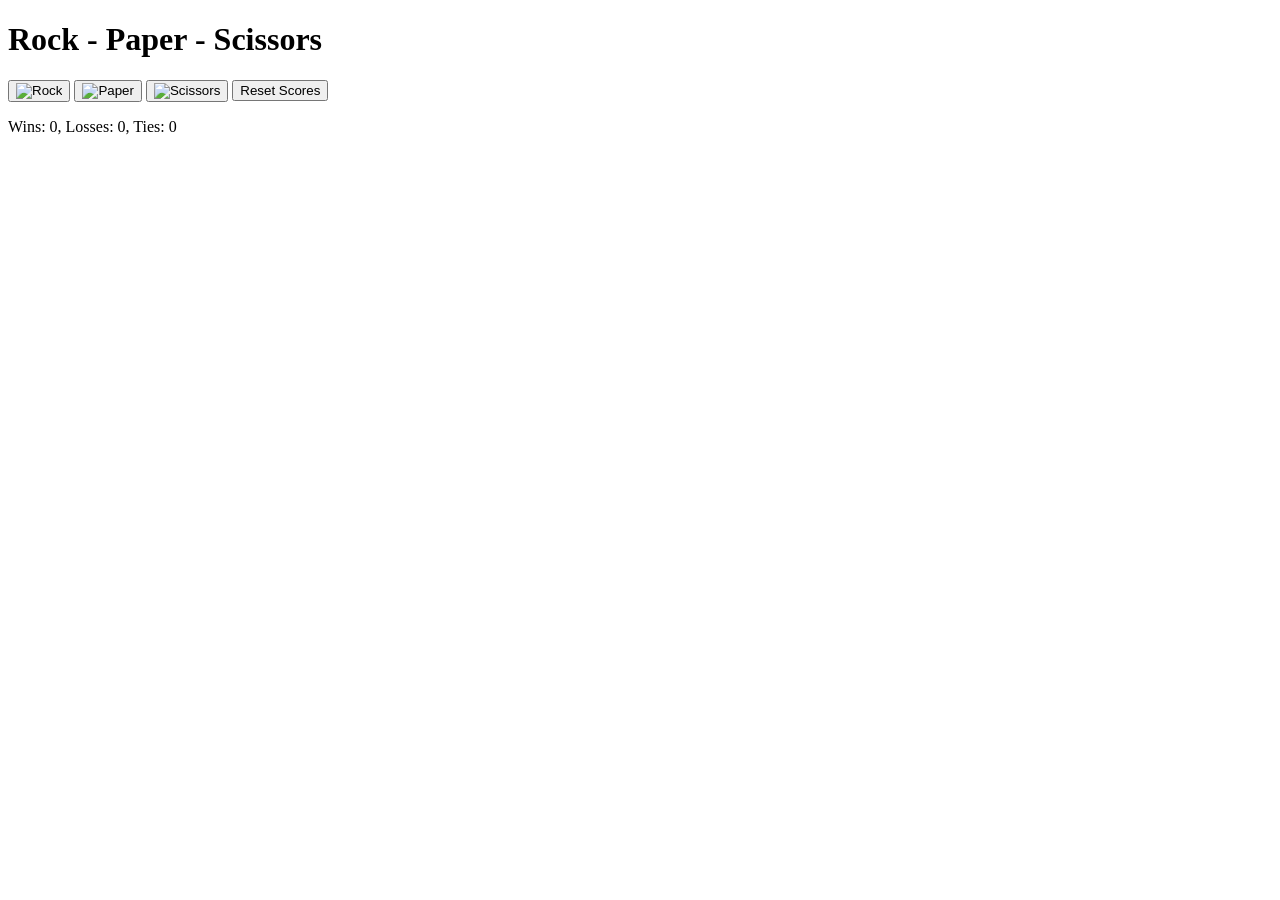
==== index.html @ bdf096f8 "Rename 10-rock-paper.html to index.html" ====
<!DOCTYPE html>
<html lang="en">
<head>
    <meta charset="UTF-8">
    <meta name="viewport" content="width=device-width, initial-scale=1.0">
    <title>Rock - Paper-Scissors</title>
    <link rel="stylesheet" href="styles/10-rock-paper-scissor.css">

   
</head>

<body>

<h1 class = 'title'>Rock - Paper - Scissors</h1>

<!-- ROCK -->
<button class="rock move-button" onclick="
playGame('Rock');
"><img src="Rock Paper Scissors_files/rock-emoji.png" alt="Rock" class="move-icon"></button>

<!-- PAPER -->
<button class="paper move-button" onclick="
playGame('Paper');
"><img src="Rock Paper Scissors_files/paper-emoji.png" alt="Paper" class="move-icon"></button>

<!-- SCISSORS -->
<button class="scissors move-button" onclick="
playGame('Scissors');
"><img src="Rock Paper Scissors_files/scissors-emoji.png" alt="Scissors" class="move-icon"></button>

<button onclick="scores.wins = 0; scores.losses = 0; scores.ties = 0;
localStorage.removeItem('scores');
updateScores();
alert('Scores reset!');"
localStorage.removeItem('scores');
class="reset-button"

> Reset Scores </button>

<p class ="js-scores score">Wins: 0, Losses: 0, Ties: 0</p>

<p class ='js-result result'></p>
<p class ='js-moves'>
   
</p>

<script src="scripts/10-rock-paper-scissor.js">

   
</script>

</body>
</html>
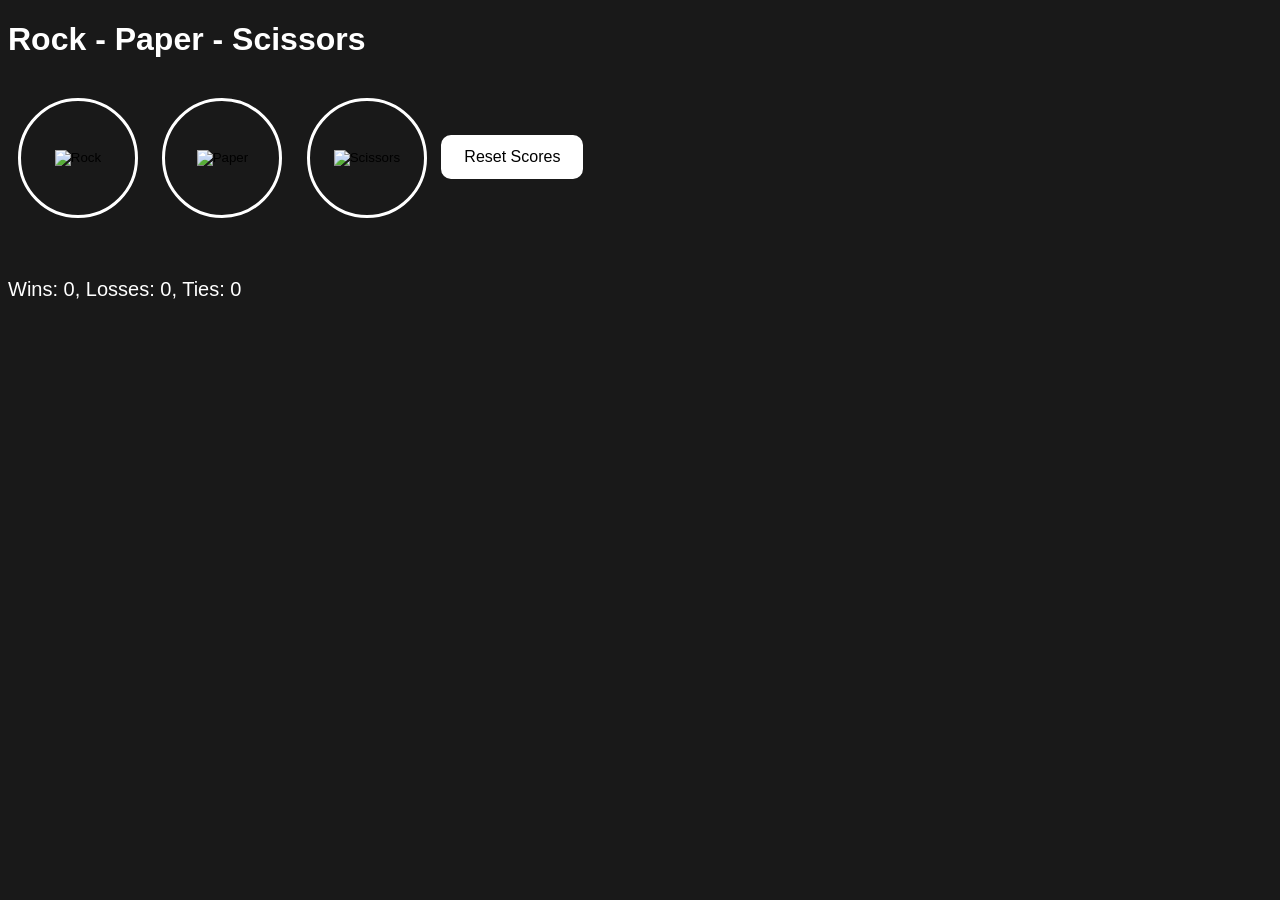
==== commit 1627e15a: "Fix HTML syntax and update file references" ====
--- a/index.html
+++ b/index.html
@@ -4,7 +4,7 @@
     <meta charset="UTF-8">
     <meta name="viewport" content="width=device-width, initial-scale=1.0">
     <title>Rock - Paper-Scissors</title>
-    <link rel="stylesheet" href="styles/10-rock-paper-scissor.css">
+    <link rel="stylesheet" href="10-rock-paper-scissor.css">
 
    
 </head>
@@ -44,7 +44,7 @@
    
 </p>
 
-<script src="scripts/10-rock-paper-scissor.js">
+<script src="10-rock-paper-scissor.js">
 
    
 </script>
--- a/10-rock-paper-scissor.css
+++ b/10-rock-paper-scissor.css
@@ -0,0 +1,51 @@
+ body {
+        background-color: rgb(25, 25, 25);
+        color: white;
+        font-family: Arial;
+        transition: opacity ease-in 0.2s;
+        display: block;
+        margin: 8px;
+}
+
+    .title{
+        font-size: 32px;
+        margin-bottom: 30px;
+        font-weight: bold;
+    }
+
+    .move-icon{
+        height: 50px;;
+    }
+     .move-button{
+        background-color: transparent;
+        border: 3px solid white;
+        width: 120px;
+        height: 120px;
+        border-radius: 50%;
+        cursor: pointer;
+        margin: 10px;
+        transition: transform 0.2s;
+
+    }
+
+    .result{
+        font-size: 24px;
+        font-weight: bold;
+        margin-top: 50px;
+    }
+
+    .score{
+        font-size: 20px;
+        margin-top: 50px;
+    }
+
+    .reset-button{
+        background-color: white;
+        border: 3px solid white;
+        color: black;
+        padding: 10px 20px;
+        font-size: 16px;
+        cursor: pointer;
+        margin-top: 30px;
+        border-radius: 10px;;
+    }
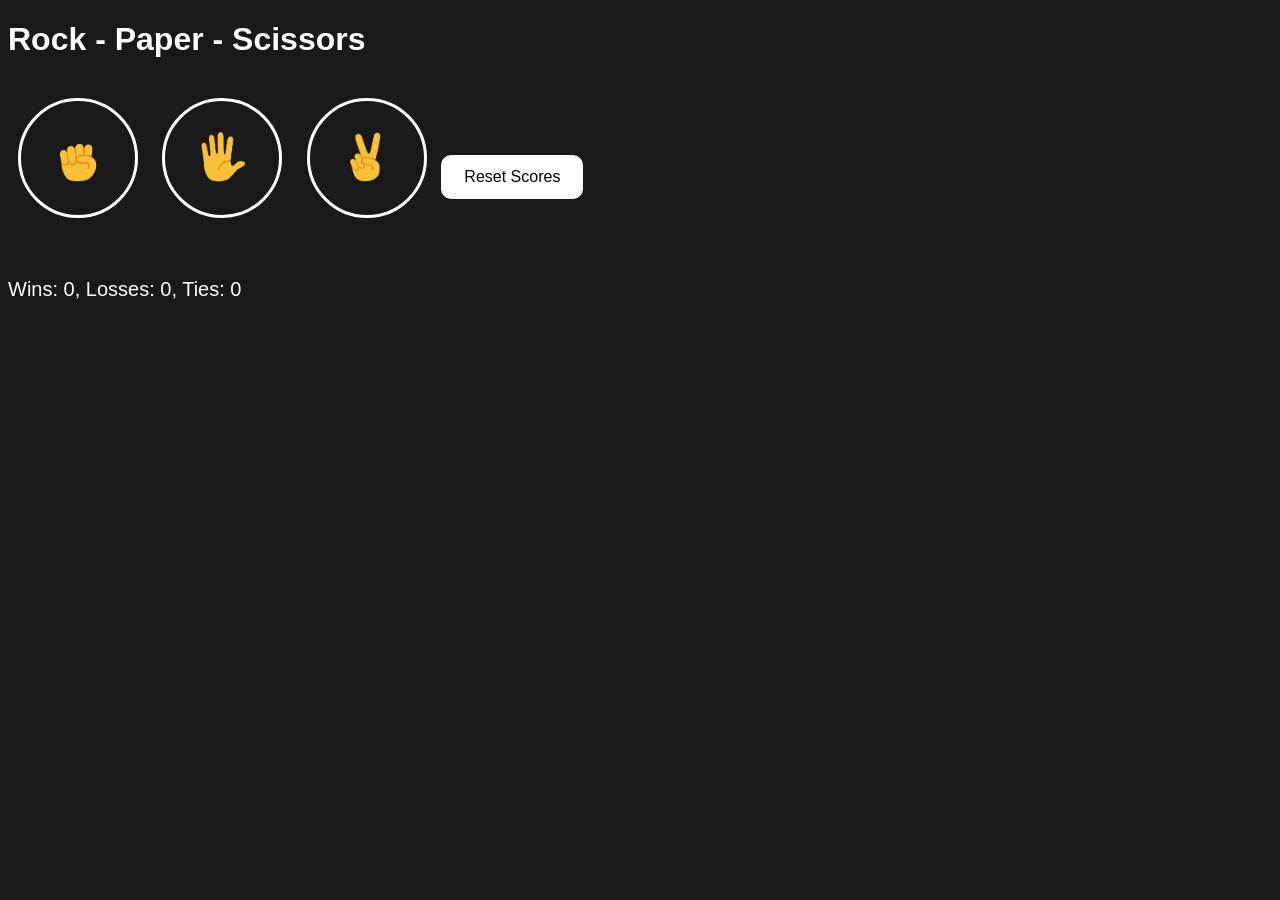
==== commit 3bf802c2: "Update index.html" ====
--- a/index.html
+++ b/index.html
@@ -16,17 +16,17 @@
 <!-- ROCK -->
 <button class="rock move-button" onclick="
 playGame('Rock');
-"><img src="Rock Paper Scissors_files/rock-emoji.png" alt="Rock" class="move-icon"></button>
+"><img src="rock-emoji.png" alt="Rock" class="move-icon"></button>
 
 <!-- PAPER -->
 <button class="paper move-button" onclick="
 playGame('Paper');
-"><img src="Rock Paper Scissors_files/paper-emoji.png" alt="Paper" class="move-icon"></button>
+"><img src="paper-emoji.png" alt="Paper" class="move-icon"></button>
 
 <!-- SCISSORS -->
 <button class="scissors move-button" onclick="
 playGame('Scissors');
-"><img src="Rock Paper Scissors_files/scissors-emoji.png" alt="Scissors" class="move-icon"></button>
+"><img src="scissors-emoji.png" alt="Scissors" class="move-icon"></button>
 
 <button onclick="scores.wins = 0; scores.losses = 0; scores.ties = 0;
 localStorage.removeItem('scores');
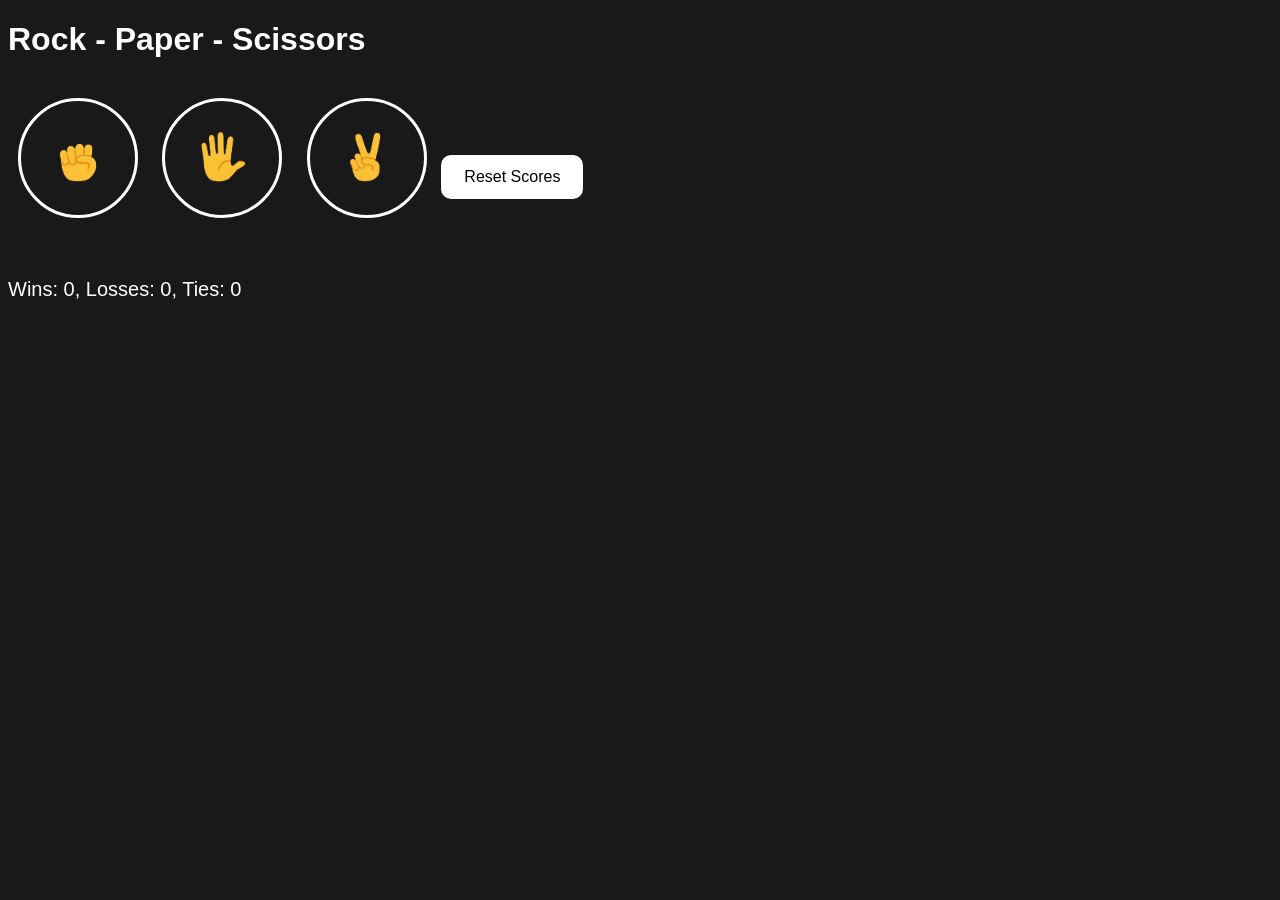
==== commit 7339ee21: "Update index.html" ====
--- a/index.html
+++ b/index.html
@@ -15,17 +15,17 @@
 
 <!-- ROCK -->
 <button class="rock move-button" onclick="
-playGame('Rock');
+playGame('rock');
 "><img src="rock-emoji.png" alt="Rock" class="move-icon"></button>
 
 <!-- PAPER -->
 <button class="paper move-button" onclick="
-playGame('Paper');
+playGame('paper');
 "><img src="paper-emoji.png" alt="Paper" class="move-icon"></button>
 
 <!-- SCISSORS -->
 <button class="scissors move-button" onclick="
-playGame('Scissors');
+playGame('scissors');
 "><img src="scissors-emoji.png" alt="Scissors" class="move-icon"></button>
 
 <button onclick="scores.wins = 0; scores.losses = 0; scores.ties = 0;
